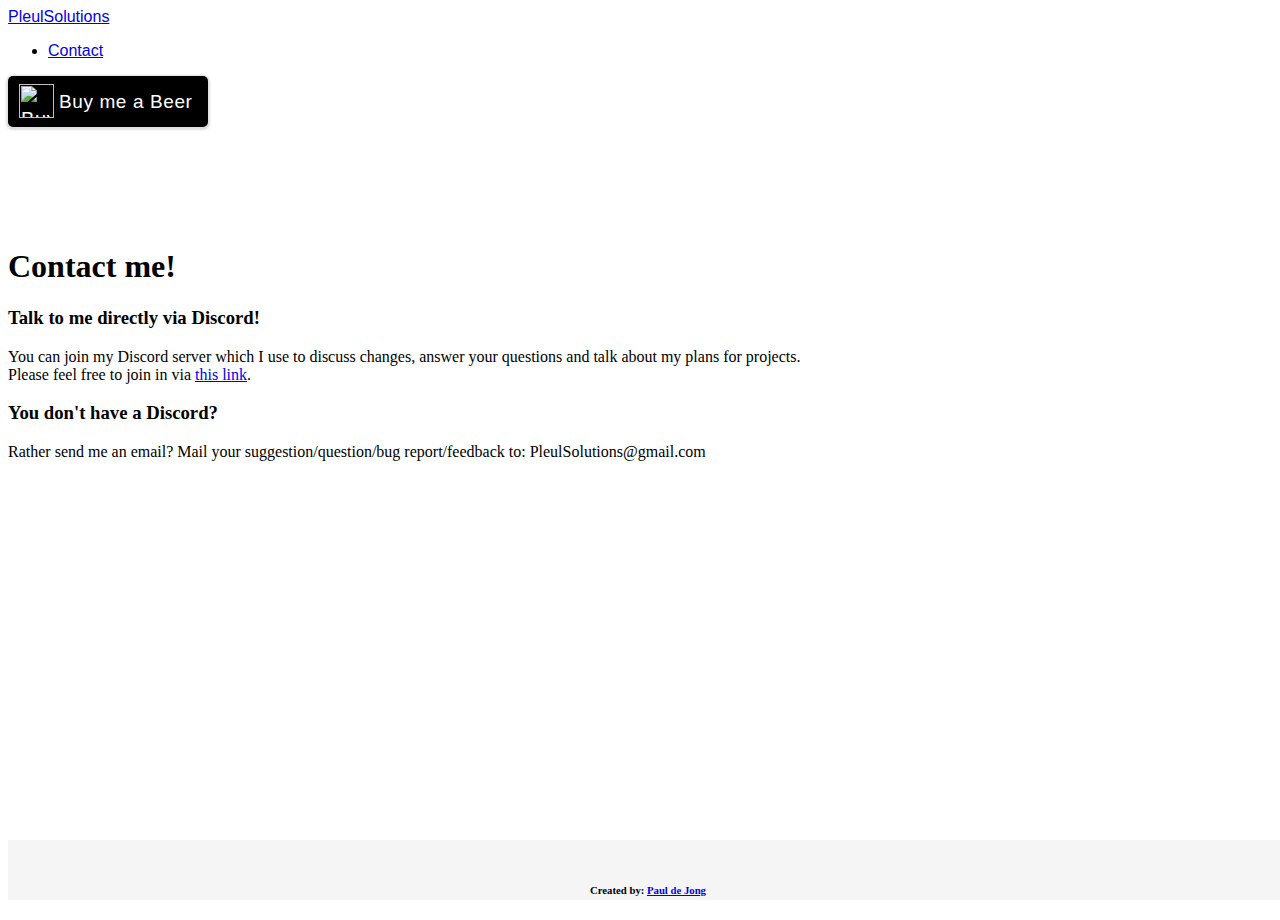
==== contact/index.html @ 3f171d80 "added the beer button" ====
<html lang="en">

<head>
    <!-- Required meta tags -->
    <meta charset="utf-8">
    <meta name="viewport" content="width=device-width, initial-scale=1, shrink-to-fit=no">

    <!-- Bootstrap CSS -->
    <link rel="stylesheet" href="https://stackpath.bootstrapcdn.com/bootstrap/4.5.0/css/bootstrap.min.css"
        integrity="sha384-9aIt2nRpC12Uk9gS9baDl411NQApFmC26EwAOH8WgZl5MYYxFfc+NcPb1dKGj7Sk" crossorigin="anonymous">

    <link rel="stylesheet" href="../css/standard.css">

    <title>PleulSolutions</title>
</head>

<body>
    <header>
        <nav class="navbar navbar-expand-md navbar-dark fixed-top bg-dark">
            <a class="navbar-brand" href="../">PleulSolutions</a>

            <ul class="navbar-nav mr-auto mt-2 mt-lg-0">
                <li class="nav-item active">
                    <a class="nav-link" href="#">Contact</a>
                </li>
            </ul>

            <a class="bmc-button" target="_blank" href="https://www.buymeacoffee.com/PleulSolutions"><img
                src="https://cdn.buymeacoffee.com/buttons/bmc-new-btn-logo.svg" alt="Buy me a Beer"><span
                style="margin-left:5px;font-size:19px !important;">Buy me a Beer</span></a>
        </nav>
    </header>

    <main role="main" class="container-lg" style="padding-bottom: 20px;">
        <h1>Contact me!</h1>
        <h3>Talk to me directly via Discord!</h3>
        <p>You can join my Discord server which I use to discuss changes, answer your questions and talk about my plans
            for projects.<br />Please feel free to join in via
            <a href="https://discord.gg/dJzx6Ap" target="_blank">this link</a>.</p>
        <h3>You don't have a Discord?</h3>
        <p>Rather send me an email? Mail your suggestion/question/bug report/feedback to: PleulSolutions@gmail.com</p>
    </main>

    <footer class="footer">
        <h6 class="text-muted" style="text-align: center; margin-top:20px;">Created by: <a
                href="https://www.linkedin.com/in/paul-de-jong-41626112a/" target="_blank">Paul de Jong</a></h6>
    </footer>

    <script src="https://code.jquery.com/jquery-3.5.1.slim.min.js"
        integrity="sha384-DfXdz2htPH0lsSSs5nCTpuj/zy4C+OGpamoFVy38MVBnE+IbbVYUew+OrCXaRkfj"
        crossorigin="anonymous"></script>
    <script src="https://cdn.jsdelivr.net/npm/popper.js@1.16.0/dist/umd/popper.min.js"
        integrity="sha384-Q6E9RHvbIyZFJoft+2mJbHaEWldlvI9IOYy5n3zV9zzTtmI3UksdQRVvoxMfooAo"
        crossorigin="anonymous"></script>
    <script src="https://stackpath.bootstrapcdn.com/bootstrap/4.5.0/js/bootstrap.min.js"
        integrity="sha384-OgVRvuATP1z7JjHLkuOU7Xw704+h835Lr+6QL9UvYjZE3Ipu6Tp75j7Bh/kR0JKI"
        crossorigin="anonymous"></script>
</body>

</html>
---- css/standard.css ----
html {
    position: relative;
    min-height: 100%;
}

body {
    /* Margin bottom by footer height */
    margin-bottom: 60px;
}

.footer {
    position: absolute;
    bottom: 0;
    width: 100%;
    height: 60px;
    line-height: 60px;
    background-color: #f5f5f5;
}

body>.container-lg {
    padding-top: 100px;
}

.navbar-brand {
    font-family: Arial, Helvetica, sans-serif;
}

.nav-link {
    font-family: Arial, Helvetica, sans-serif;
}

.bmc-button img {
    height: 34px !important;
    width: 35px !important;
    margin-bottom: 1px !important;
    box-shadow: none !important;
    border: none !important;
    vertical-align: middle !important;
}

.bmc-button {
    padding: 7px 15px 7px 10px !important;
    line-height: 35px !important;
    height: 51px !important;
    text-decoration: none !important;
    display: inline-flex !important;
    color: #ffffff !important;
    background-color: #000000 !important;
    border-radius: 5px !important;
    border: 1px solid transparent !important;
    padding: 7px 15px 7px 10px !important;
    font-size: 20px !important;
    letter-spacing: 0.6px !important;
    box-shadow: 0px 1px 2px rgba(190, 190, 190, 0.5) !important;
    -webkit-box-shadow: 0px 1px 2px 2px rgba(190, 190, 190, 0.5) !important;
    font-family: 'Arial', cursive !important;
    -webkit-box-sizing: border-box !important;
    box-sizing: border-box !important;
}

.bmc-button:hover, .bmc-button:active, .bmc-button:focus {
    -webkit-box-shadow: 0px 1px 2px 2px rgba(190, 190, 190, 0.5) !important;
    text-decoration: none !important;
    box-shadow: 0px 1px 2px 2px rgba(190, 190, 190, 0.5) !important;
    opacity: 0.85 !important;
    color: #ffffff !important;
}
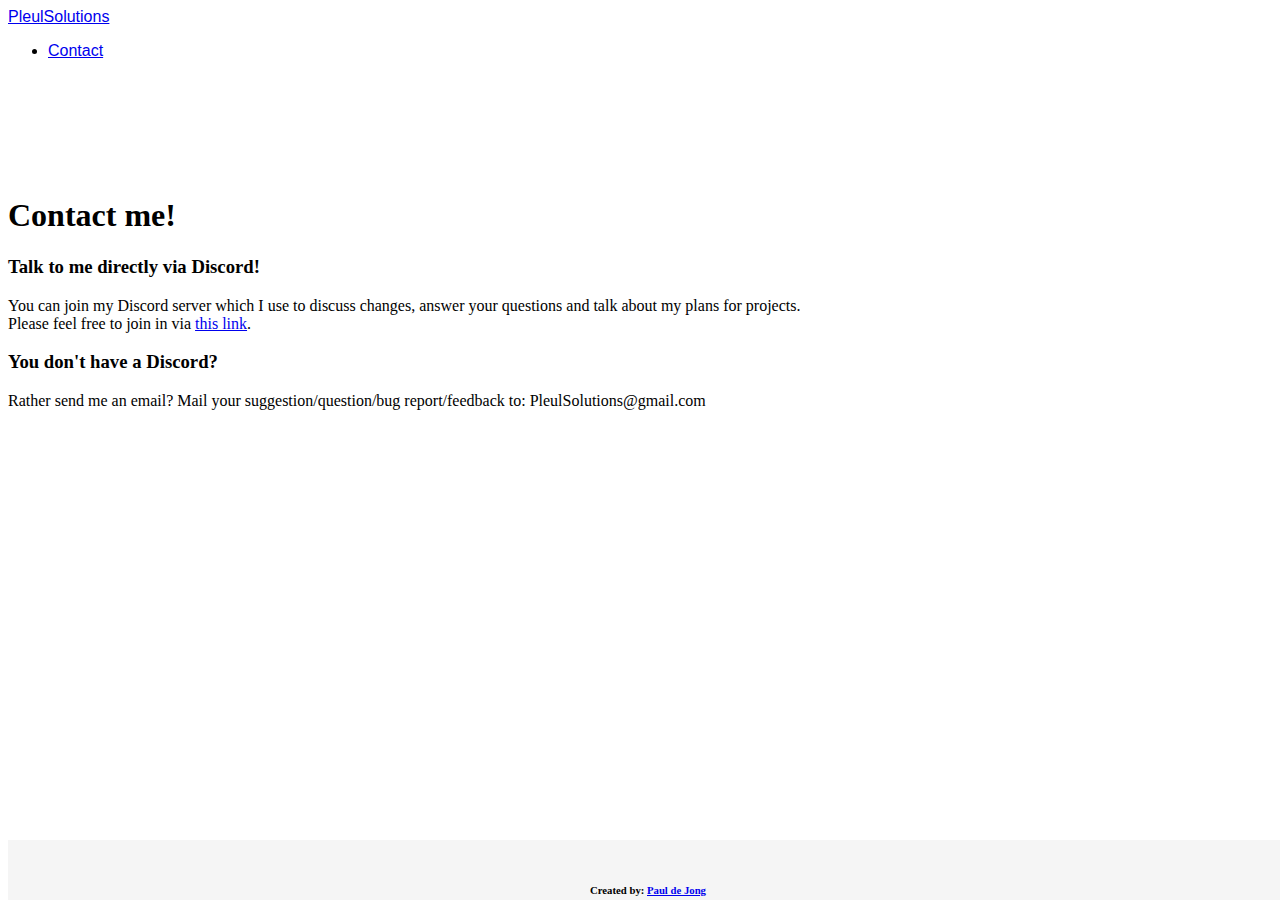
==== commit e1aaaba1: "Delete coffee button" ====
--- a/contact/index.html
+++ b/contact/index.html
@@ -24,10 +24,6 @@
                     <a class="nav-link" href="#">Contact</a>
                 </li>
             </ul>
-
-            <a class="bmc-button" target="_blank" href="https://www.buymeacoffee.com/PleulSolutions"><img
-                src="https://cdn.buymeacoffee.com/buttons/bmc-new-btn-logo.svg" alt="Buy me a Beer"><span
-                style="margin-left:5px;font-size:19px !important;">Buy me a Beer</span></a>
         </nav>
     </header>
 
--- a/css/standard.css
+++ b/css/standard.css
@@ -27,41 +27,4 @@
 
 .nav-link {
     font-family: Arial, Helvetica, sans-serif;
-}
-
-.bmc-button img {
-    height: 34px !important;
-    width: 35px !important;
-    margin-bottom: 1px !important;
-    box-shadow: none !important;
-    border: none !important;
-    vertical-align: middle !important;
-}
-
-.bmc-button {
-    padding: 7px 15px 7px 10px !important;
-    line-height: 35px !important;
-    height: 51px !important;
-    text-decoration: none !important;
-    display: inline-flex !important;
-    color: #ffffff !important;
-    background-color: #000000 !important;
-    border-radius: 5px !important;
-    border: 1px solid transparent !important;
-    padding: 7px 15px 7px 10px !important;
-    font-size: 20px !important;
-    letter-spacing: 0.6px !important;
-    box-shadow: 0px 1px 2px rgba(190, 190, 190, 0.5) !important;
-    -webkit-box-shadow: 0px 1px 2px 2px rgba(190, 190, 190, 0.5) !important;
-    font-family: 'Arial', cursive !important;
-    -webkit-box-sizing: border-box !important;
-    box-sizing: border-box !important;
-}
-
-.bmc-button:hover, .bmc-button:active, .bmc-button:focus {
-    -webkit-box-shadow: 0px 1px 2px 2px rgba(190, 190, 190, 0.5) !important;
-    text-decoration: none !important;
-    box-shadow: 0px 1px 2px 2px rgba(190, 190, 190, 0.5) !important;
-    opacity: 0.85 !important;
-    color: #ffffff !important;
 }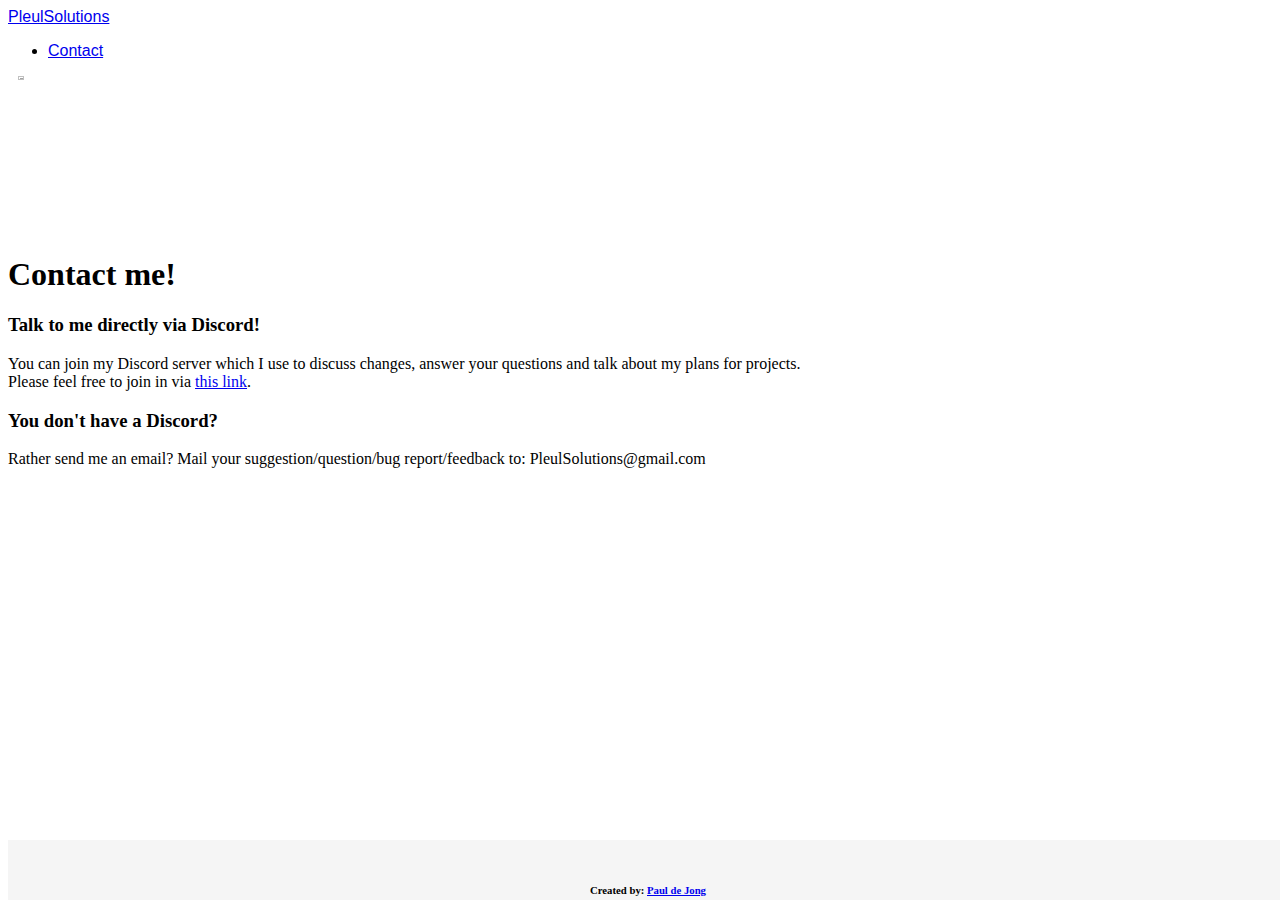
==== commit b1606280: "new version + paypal" ====
--- a/contact/index.html
+++ b/contact/index.html
@@ -16,7 +16,7 @@
 
 <body>
     <header>
-        <nav class="navbar navbar-expand-md navbar-dark fixed-top bg-dark">
+        <nav class="navbar navbar-expand-md navbar-dark fixed-top bg-dark navPC">
             <a class="navbar-brand" href="../">PleulSolutions</a>
 
             <ul class="navbar-nav mr-auto mt-2 mt-lg-0">
@@ -24,7 +24,33 @@
                     <a class="nav-link" href="#">Contact</a>
                 </li>
             </ul>
+
+            <script type='text/javascript' src='https://ko-fi.com/widgets/widget_2.js'></script>
+            <script type='text/javascript'>kofiwidget2.init('Support Me on Ko-fi', '#446e80', 'Q5Q2BEHC'); kofiwidget2.draw();
+            </script>
+            <img class="imgPC" src="./images/paypal.png" width="7%" onclick="PayPal()">
         </nav>
+
+        <div class="fixed-top navMobile">
+            <div class="collapse" id="navbarToggleExternalContent">
+                <div class="bg-dark p-4">
+                    <ul class="navbar-nav mr-auto mt-2 mt-lg-0">
+                        <li class="nav-item active">
+                            <a class="nav-link" href="./contact">Contact</a>
+                        </li>
+                    </ul>
+                </div>
+            </div>
+            <nav class="navbar navbar-dark bg-dark">
+                <a class="navbar-brand" href="../">PleulSolutions</a>
+
+                <button class="navbar-toggler" type="button" data-toggle="collapse"
+                    data-target="#navbarToggleExternalContent" aria-controls="navbarToggleExternalContent"
+                    aria-expanded="false" aria-label="Toggle navigation">
+                    <span class="navbar-toggler-icon"></span>
+                </button>
+            </nav>
+        </div>
     </header>
 
     <main role="main" class="container-lg" style="padding-bottom: 20px;">
@@ -51,6 +77,7 @@
     <script src="https://stackpath.bootstrapcdn.com/bootstrap/4.5.0/js/bootstrap.min.js"
         integrity="sha384-OgVRvuATP1z7JjHLkuOU7Xw704+h835Lr+6QL9UvYjZE3Ipu6Tp75j7Bh/kR0JKI"
         crossorigin="anonymous"></script>
+    <script src="../scripts/paypal.js"></script>
 </body>
 
 </html>--- a/css/standard.css
+++ b/css/standard.css
@@ -27,4 +27,25 @@
 
 .nav-link {
     font-family: Arial, Helvetica, sans-serif;
+}
+
+.navMobile {
+    display: none;
+}
+
+.imgPC {
+    margin-left: 10px;
+}
+
+@media only screen and (max-width: 500px) {
+    .navPC {
+        display: none !important;
+    }
+    .navMobile {
+        display: inline !important;
+    }
+    .imgPC {
+        margin-left: 0px;
+        display: none;
+    }
 }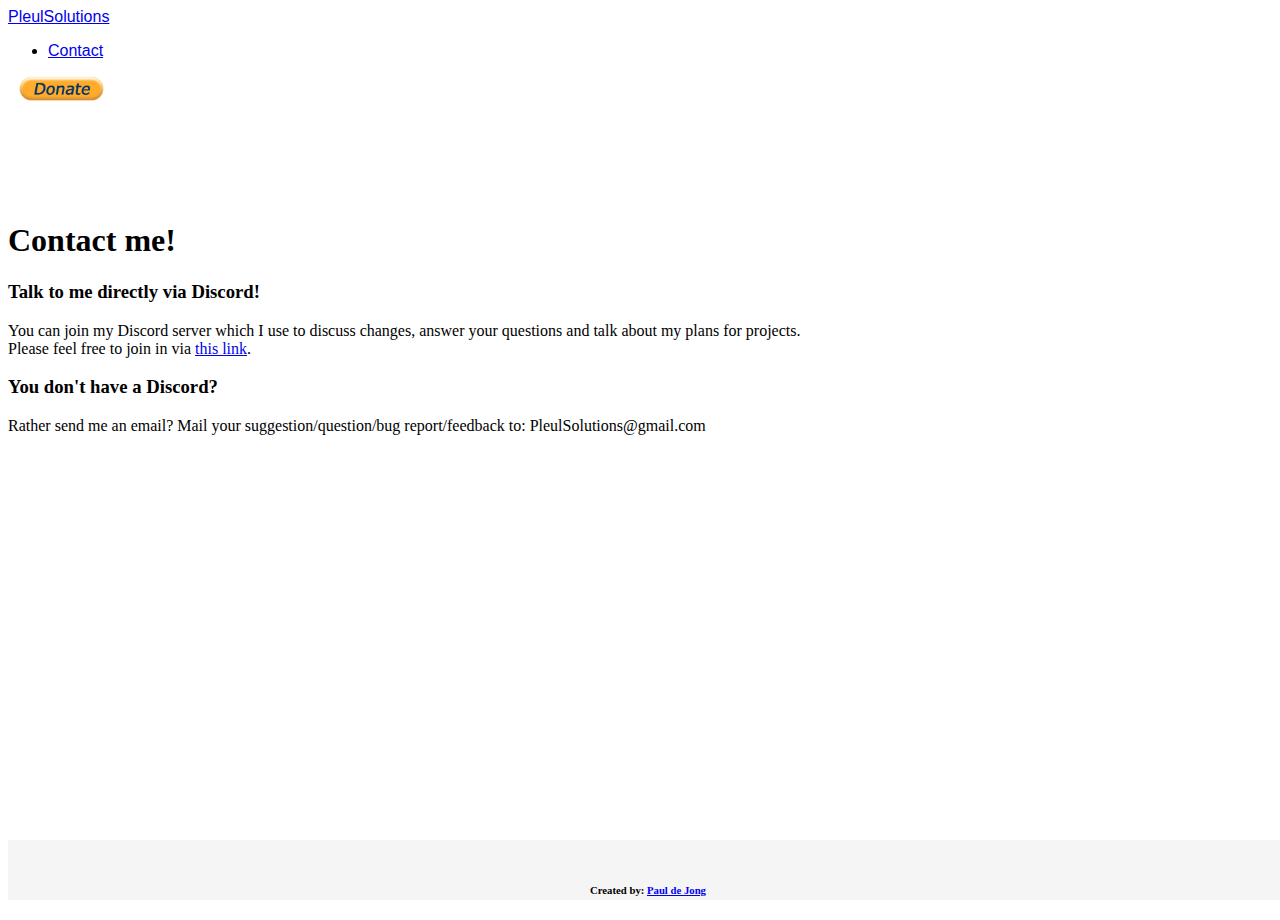
==== commit 51924a26: "fix paypal" ====
--- a/contact/index.html
+++ b/contact/index.html
@@ -28,7 +28,7 @@
             <script type='text/javascript' src='https://ko-fi.com/widgets/widget_2.js'></script>
             <script type='text/javascript'>kofiwidget2.init('Support Me on Ko-fi', '#446e80', 'Q5Q2BEHC'); kofiwidget2.draw();
             </script>
-            <img class="imgPC" src="./images/paypal.png" width="7%" onclick="PayPal()">
+            <img class="imgPC" src="../images/paypal.png" width="7%" onclick="PayPal()">
         </nav>
 
         <div class="fixed-top navMobile">
